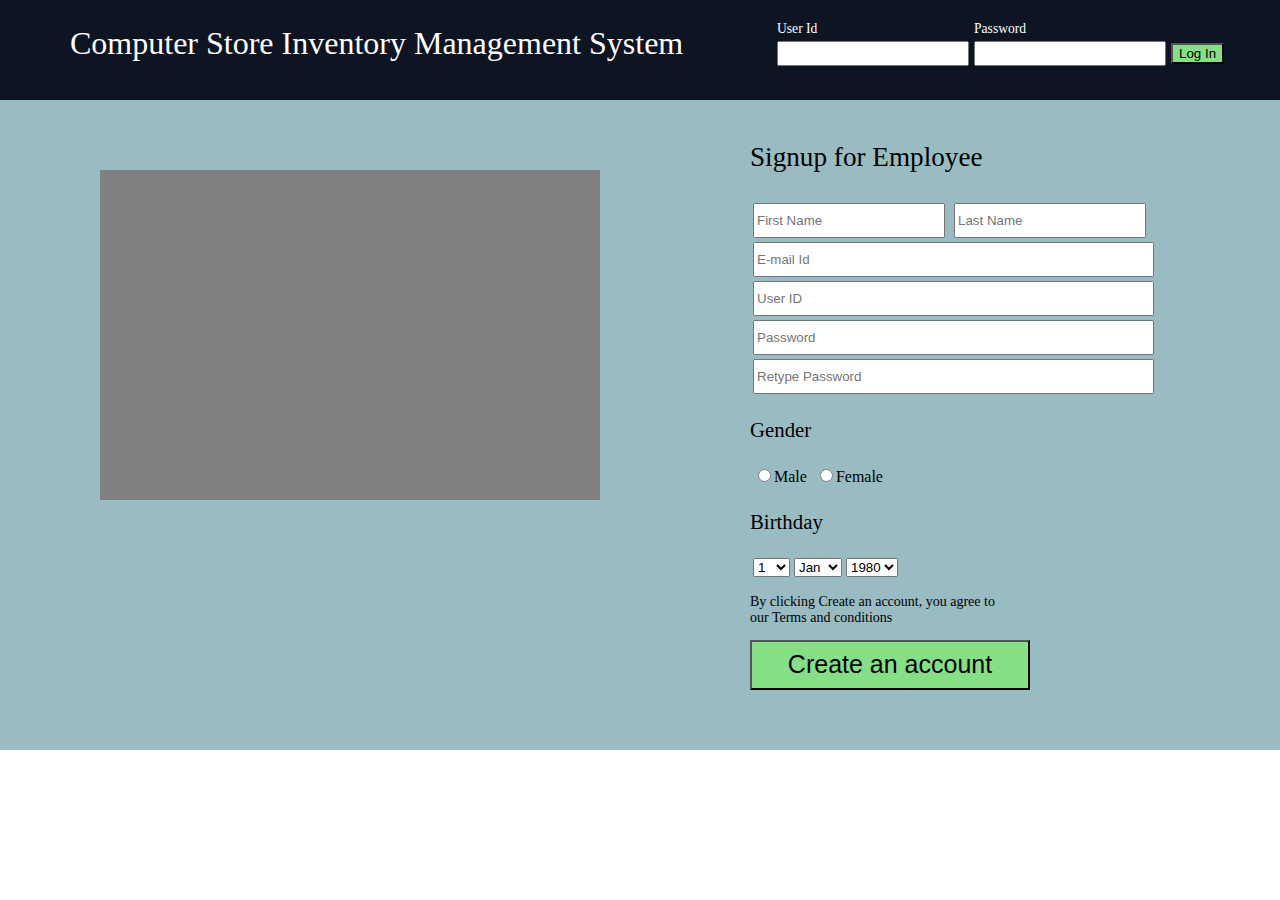
==== index.html @ bea88d43 "Add files via upload" ====
<html>
	<head>
        <title> Login </title>
		<script Language="JavaScript">

      function login() {
          
          var uname = document.forms["F1"]["uname"].value;
          var pname = document.forms["F1"]["pname"].value;

          var f = 0;
          var err = "";
          if (uname == "" || pname == "") {
              f = 1;
              err = err + "Enter Login Details";
          }
          if (f == 1) {
              alert(err);
          }
          else {
              /*document.F1.action = "processLogin.asp?uname=" + uname + "&pname=" + pname;
              document.F1.submit();*/
              var xhttp = new XMLHttpRequest();
              var op = "";
              xhttp.onreadystatechange = function () {
                  if (this.readyState == 4 && this.status == 200) {
                      op = this.responseText;
                      if (op != "1") {
                          document.F1.method = "POST";
                          document.F1.action = "Home.asp";
                          document.F1.submit();
                      }
                      else if (op == "1") {
                          alert("Login details incorrect");
                      }
                  }
              };
              xhttp.open("POST", "processLogin.asp?uname=" + uname + "&pname=" + pname, false);
              xhttp.send();
          }
      }

      function validate() {
          var fname = document.forms["F2"]["fname"].value;
          var lname = document.forms["F2"]["lname"].value;
          var userid = document.forms["F2"]["userid"].value;
          var rpassword = document.forms["F2"]["rpassword"].value;
          var newpassword = document.forms["F2"]["newpassword"].value;
          var day = document.forms["F2"]["day"].value;
          var month = document.forms["F2"]["month"].value;
          var year = document.forms["F2"]["year"].value;
          var sex = document.forms["F2"]["sex"].value;
          var email = document.forms["F2"]["email"].value;
          var err = "";
          var f = 0;


          if (fname == "" || lname == "" || userid == "" || rpassword == "" || newpassword == "" || day == "day" || month == "month" || year == "year" || email == "") {
              f = 1;
              err = err + "Please fill all the above fields";
          }
          else {
              if (newpassword.length < 8) {
                  f = 1;
                  err = err + " Length of password should be more than 8 letters,";
              }
              if (!(/[A-Z]+/.test(newpassword))) {
                  f = 1;
                  err = err + " Password should contain uppercase  letter";
              }
              if (!(/[a-z]+/.test(newpassword))) {
                  f = 1;
                  err = err + " Password should contain lowercase  letter";
              }
              if (!(newpassword == rpassword)) {
                  f = 1;
                  err = err + " Password doesnot match";
              }
              if (!(/^\w+([\.-]?\w+)*@\w+([\.-]?\w+)*(\.\w{2,3})+$/.test(email))) {
                  f = 1;
                  err = err + " Email id is not valid";
              }
          }
          if (f == 1) {
              alert(err);
              uname.value = "";
              pname.value = "";
              return false;
          }
          else {
              document.F2.method = "post";
              document.F2.action = "processSignup.asp?opr=signup&fname=" + fname + "&lname=" + lname + "&userid=" + userid + "&newpassword=" + newpassword + "&day=" + day + "&month=" + month + "&year=" + year + "&sex=" + sex + "&email=" + email;
              document.F2.submit();
          }
      }
		</script>
		
        <link rel = "stylesheet" type ="text/css" media = "screen and (max-device-width: 1600px)" href="indexpage.css">
			
	</head>
	<body >
		
			<div id="wrapper">
				<div id="head">
					<div id = "title" style="font-size:200%;">
						Computer Store Inventory Management System
					</div>
					<div id = "logindiv">
						<form method ="post" name ="F1" >
							<table >
								<tr>
									<td style = "font-size:85%;color:#FFFFFF;"> User Id </td><td></td><td></td> <td style = "color:#FFFFFF;font-size:85%;">Password</td>
								</tr>
								<tr>
									<td><input type = "text" name ="uname" class ="textfield"></td><td></td><td></td><td><input type = "password" name ="pname" class ="textfield"> </td> <td></td><td></td><td><input type = "button" value ="Log In" style="background-color:#85e085;" onclick="login()"></td>
								</tr>
                                
							</table>
                            
						</form>
					</div>
				</div>
                <div id = "info" style="background-image: url('images/computer-technology-887177.jpg')">
                    
                </div>
				<div id = signupdiv>
					<p style="font-size:170%;">Signup for Employee</p>
					<form name = "F2" >
						
						<table>
							<tr>
								<td><input type = "text" name ="fname" class ="textfield1" placeholder = "First Name"></td>
								<td></td>
								<td></td>
								<td></td>
								<td ><input type = "text" name ="lname" class ="textfield1" placeholder = "Last Name"></td>
							</tr>
							<tr>
								<td colspan= 5><input type = "email" class ="textfield1" name="email" placeholder="E-mail Id" required></td>
							</tr>
							<tr>
								<td colspan = 5><input type = "text" name = "userid" class = "textfield1" placeholder = "User ID"></td>
							
							</tr>
							<tr>
								<td colspan = 5><input type = "password" name = "newpassword" class = "textfield1" placeholder = "Password"></td>
							
							</tr>
							<tr>
								<td colspan = 5><input type = "password" name = "rpassword" class = "textfield1" placeholder = "Retype Password"></td>
							
							</tr>
						</table>
                        <p style="font-size:130%">Gender</p>

						<table>
						<tr><td><input type ="radio" name = "sex" value = "m">Male</input></td><td></td><td><input type ="radio" name = "sex" value = "f">Female</input></td>
						</tr>
						</table>

                        
                        <p style="font-size:130%">Birthday</p>
						<table >
							<tr>
								<td>
									<select name="day">
										<option value="1">1</option><option value="2">2</option><option value="3">3</option ><option value="4">4</option><option value="5">5</option><option value="6">6</option><option value="7">7</option><option value="8">8</option><option value="9">9</option><option value="10">10</option><option value="11">11</option><option value="12">12</option><option value="13">13</option><option value="14">14</option><option value="15">15</option><option value="16">16</option><option value="17">17</option><option value="18">18</option><option value="19">19</option><option value="20">20</option><option value="21">21</option><option value="22">22</option><option value="23">23</option><option value="24">24</option><option value="25">25</option><option value="26">26</option><option value="27">27</option><option value="28">28</option><option value="29">29</option><option value="30">30</option><option value="31">31</option>
									</select>
								</td>
								<td>
									<select name="month">
										<option value="01">Jan</option><option value="02">Feb</option><option value="03">Mar</option><option value="04">Apr</option><option value="05">May</option><option value="06">Jun</option><option value="07">Jul</option><option value="08">Aug</option><option value="09">Sep</option><option value="10">Oct</option><option value="11">Nov</option><option value="12">Dec</option>
									</select>
								</td>
								<td>
									<select name = "year">
                                        <option>1980</option><option>1981</option><option>1982</option><option>1983</option><option>1984</option>
                                        <option>1985</option><option>1986</option><option>1987</option><option>1988</option><option>1989</option>
                                        <option>1990</option><option>1991</option><option>1992</option><option>1993</option><option>1994</option>
										<option>1995</option><option>1996</option><option>1997</option><option>1998</option><option>1999</option><option>2000</option>
									</select>
								</td>
							</tr>
						</table>
						<p style="font-size:14px;">By clicking Create an account, you agree to<br/>our Terms and conditions</p>
						
						<input type = "button" value = "Create an account" style = "font-size:25px;width:50%;height:10%;background-color:#85e085;" onclick="validate()">
						
					</form>
				</div>
			</div>
		
	</body>
</html>
---- indexpage.css ----
body {
}
            #wrapper {
                position: absolute;
                width: 1400px;
                height: 750px;
                top: 0%;
                left: 0%;
                background: url("images/main-bg.jpg");
                background-color: #98bcc1;
            }
            #head {
                overflow: hidden;
                position: relative;
                background-color: #0d1522;
                height: 100px;
                width: 1400px;
                top: 0%;
                left: 0%;
            }
            #info
            {
                position: absolute;
                width:500px;
                height: 330px;
                top: 170px;
                left: 100px;
                background-color: #808080;
            }
			#logindiv
			{
				position:absolute;
				
				height:120px;
				width:500px;
				right:9%;
				top:18%;
			}
			#title
			{
				position:absolute;
				top: 25%;
				left: 5%;
				color:#FFFFFF;
			}
			#signupdiv
			{
				position:relative;
				height:500px;
				width:40%;
				
			    top: 2%;
				left:750px;
			}
			.textfield
			{
				width:104%;
				height:25px;
			    
			}
			.textfield1
			{
				width:104%;
				height:35px;
                
			}
            a:link,a:visited
            {
                color: #fff;
            }
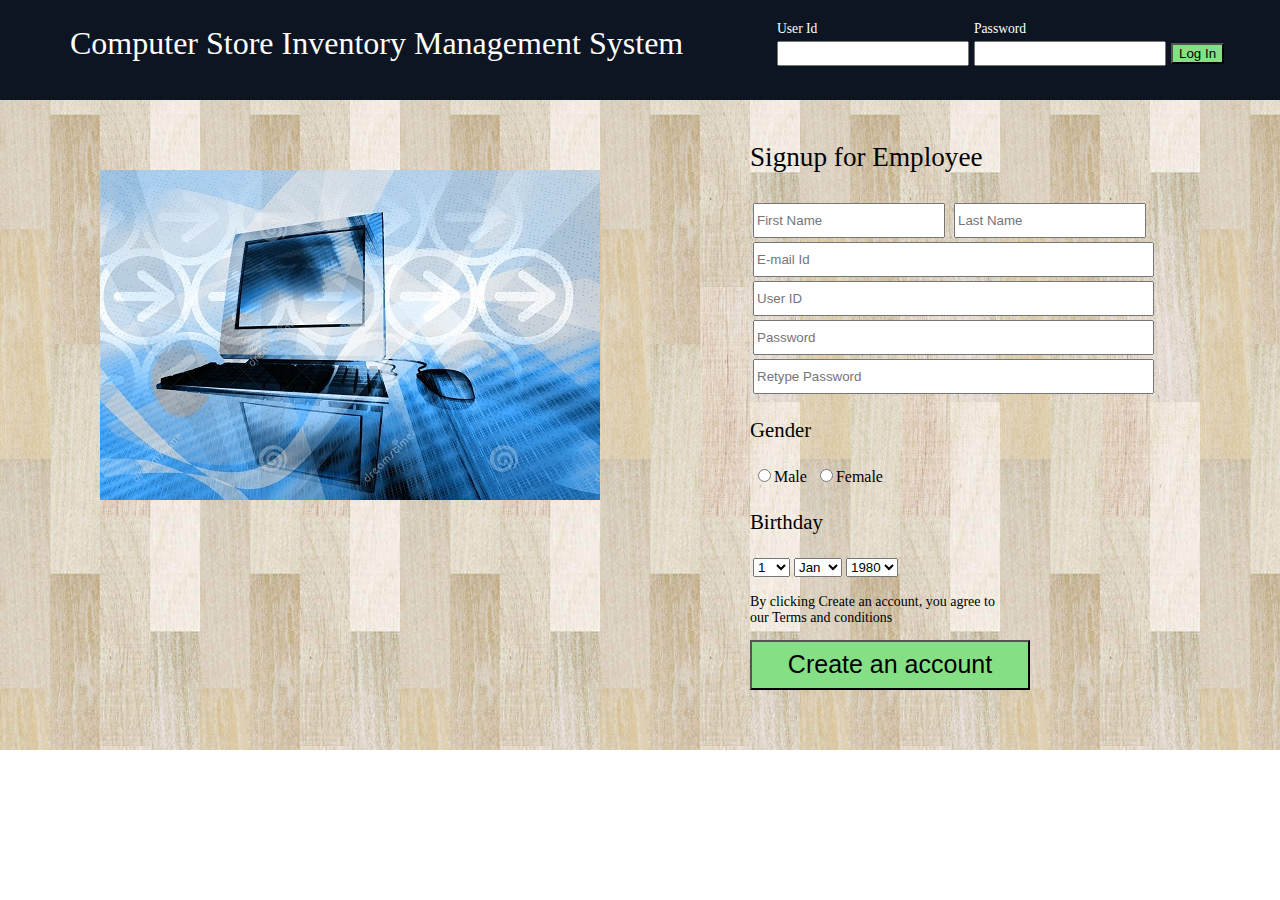
==== commit 453b7fb8: "Update index.html" ====
--- a/index.html
+++ b/index.html
@@ -1,6 +1,6 @@
-<html>
-	<head>
-        <title> Login </title>
+<html>
+	<head>
+        <title> Login </title>
 		<script Language="JavaScript">
 
       function login() {
@@ -52,7 +52,7 @@
           var sex = document.forms["F2"]["sex"].value;
           var email = document.forms["F2"]["email"].value;
           var err = "";
-          var f = 0;
+          
 
 
           if (fname == "" || lname == "" || userid == "" || rpassword == "" || newpassword == "" || day == "day" || month == "month" || year == "year" || email == "") {
@@ -93,102 +93,102 @@
               document.F2.submit();
           }
       }
-		</script>
-		
-        <link rel = "stylesheet" type ="text/css" media = "screen and (max-device-width: 1600px)" href="indexpage.css">
-			
-	</head>
-	<body >
-		
-			<div id="wrapper">
-				<div id="head">
-					<div id = "title" style="font-size:200%;">
-						Computer Store Inventory Management System
-					</div>
-					<div id = "logindiv">
-						<form method ="post" name ="F1" >
-							<table >
-								<tr>
-									<td style = "font-size:85%;color:#FFFFFF;"> User Id </td><td></td><td></td> <td style = "color:#FFFFFF;font-size:85%;">Password</td>
-								</tr>
-								<tr>
-									<td><input type = "text" name ="uname" class ="textfield"></td><td></td><td></td><td><input type = "password" name ="pname" class ="textfield"> </td> <td></td><td></td><td><input type = "button" value ="Log In" style="background-color:#85e085;" onclick="login()"></td>
-								</tr>
-                                
-							</table>
-                            
-						</form>
-					</div>
-				</div>
-                <div id = "info" style="background-image: url('images/computer-technology-887177.jpg')">
-                    
-                </div>
-				<div id = signupdiv>
-					<p style="font-size:170%;">Signup for Employee</p>
-					<form name = "F2" >
-						
-						<table>
-							<tr>
-								<td><input type = "text" name ="fname" class ="textfield1" placeholder = "First Name"></td>
-								<td></td>
-								<td></td>
-								<td></td>
-								<td ><input type = "text" name ="lname" class ="textfield1" placeholder = "Last Name"></td>
-							</tr>
-							<tr>
-								<td colspan= 5><input type = "email" class ="textfield1" name="email" placeholder="E-mail Id" required></td>
-							</tr>
-							<tr>
-								<td colspan = 5><input type = "text" name = "userid" class = "textfield1" placeholder = "User ID"></td>
-							
-							</tr>
-							<tr>
-								<td colspan = 5><input type = "password" name = "newpassword" class = "textfield1" placeholder = "Password"></td>
-							
-							</tr>
-							<tr>
-								<td colspan = 5><input type = "password" name = "rpassword" class = "textfield1" placeholder = "Retype Password"></td>
-							
-							</tr>
-						</table>
-                        <p style="font-size:130%">Gender</p>
-
-						<table>
-						<tr><td><input type ="radio" name = "sex" value = "m">Male</input></td><td></td><td><input type ="radio" name = "sex" value = "f">Female</input></td>
-						</tr>
-						</table>
-
-                        
-                        <p style="font-size:130%">Birthday</p>
-						<table >
-							<tr>
-								<td>
-									<select name="day">
-										<option value="1">1</option><option value="2">2</option><option value="3">3</option ><option value="4">4</option><option value="5">5</option><option value="6">6</option><option value="7">7</option><option value="8">8</option><option value="9">9</option><option value="10">10</option><option value="11">11</option><option value="12">12</option><option value="13">13</option><option value="14">14</option><option value="15">15</option><option value="16">16</option><option value="17">17</option><option value="18">18</option><option value="19">19</option><option value="20">20</option><option value="21">21</option><option value="22">22</option><option value="23">23</option><option value="24">24</option><option value="25">25</option><option value="26">26</option><option value="27">27</option><option value="28">28</option><option value="29">29</option><option value="30">30</option><option value="31">31</option>
-									</select>
-								</td>
-								<td>
-									<select name="month">
-										<option value="01">Jan</option><option value="02">Feb</option><option value="03">Mar</option><option value="04">Apr</option><option value="05">May</option><option value="06">Jun</option><option value="07">Jul</option><option value="08">Aug</option><option value="09">Sep</option><option value="10">Oct</option><option value="11">Nov</option><option value="12">Dec</option>
-									</select>
-								</td>
-								<td>
-									<select name = "year">
-                                        <option>1980</option><option>1981</option><option>1982</option><option>1983</option><option>1984</option>
-                                        <option>1985</option><option>1986</option><option>1987</option><option>1988</option><option>1989</option>
-                                        <option>1990</option><option>1991</option><option>1992</option><option>1993</option><option>1994</option>
-										<option>1995</option><option>1996</option><option>1997</option><option>1998</option><option>1999</option><option>2000</option>
-									</select>
-								</td>
-							</tr>
-						</table>
-						<p style="font-size:14px;">By clicking Create an account, you agree to<br/>our Terms and conditions</p>
-						
-						<input type = "button" value = "Create an account" style = "font-size:25px;width:50%;height:10%;background-color:#85e085;" onclick="validate()">
-						
-					</form>
-				</div>
-			</div>
-		
-	</body>
-</html>+		</script>
+		
+        <link rel = "stylesheet" type ="text/css" media = "screen and (max-device-width: 1600px)" href="indexpage.css">
+			
+	</head>
+	<body >
+		
+			<div id="wrapper">
+				<div id="head">
+					<div id = "title" style="font-size:200%;">
+						Computer Store Inventory Management System
+					</div>
+					<div id = "logindiv">
+						<form method ="post" name ="F1" >
+							<table >
+								<tr>
+									<td style = "font-size:85%;color:#FFFFFF;"> User Id </td><td></td><td></td> <td style = "color:#FFFFFF;font-size:85%;">Password</td>
+								</tr>
+								<tr>
+									<td><input type = "text" name ="uname" class ="textfield"></td><td></td><td></td><td><input type = "password" name ="pname" class ="textfield"> </td> <td></td><td></td><td><input type = "button" value ="Log In" style="background-color:#85e085;" onclick="login()"></td>
+								</tr>
+                                
+							</table>
+                            
+						</form>
+					</div>
+				</div>
+                <div id = "info" style="background-image: url('images/computer-technology-887177.jpg')">
+                    
+                </div>
+				<div id = signupdiv>
+					<p style="font-size:170%;">Signup for Employee</p>
+					<form name = "F2" >
+						
+						<table>
+							<tr>
+								<td><input type = "text" name ="fname" class ="textfield1" placeholder = "First Name"></td>
+								<td></td>
+								<td></td>
+								<td></td>
+								<td ><input type = "text" name ="lname" class ="textfield1" placeholder = "Last Name"></td>
+							</tr>
+							<tr>
+								<td colspan= 5><input type = "email" class ="textfield1" name="email" placeholder="E-mail Id" required></td>
+							</tr>
+							<tr>
+								<td colspan = 5><input type = "text" name = "userid" class = "textfield1" placeholder = "User ID"></td>
+							
+							</tr>
+							<tr>
+								<td colspan = 5><input type = "password" name = "newpassword" class = "textfield1" placeholder = "Password"></td>
+							
+							</tr>
+							<tr>
+								<td colspan = 5><input type = "password" name = "rpassword" class = "textfield1" placeholder = "Retype Password"></td>
+							
+							</tr>
+						</table>
+                        <p style="font-size:130%">Gender</p>
+
+						<table>
+						<tr><td><input type ="radio" name = "sex" value = "m">Male</input></td><td></td><td><input type ="radio" name = "sex" value = "f">Female</input></td>
+						</tr>
+						</table>
+
+                        
+                        <p style="font-size:130%">Birthday</p>
+						<table >
+							<tr>
+								<td>
+									<select name="day">
+										<option value="1">1</option><option value="2">2</option><option value="3">3</option ><option value="4">4</option><option value="5">5</option><option value="6">6</option><option value="7">7</option><option value="8">8</option><option value="9">9</option><option value="10">10</option><option value="11">11</option><option value="12">12</option><option value="13">13</option><option value="14">14</option><option value="15">15</option><option value="16">16</option><option value="17">17</option><option value="18">18</option><option value="19">19</option><option value="20">20</option><option value="21">21</option><option value="22">22</option><option value="23">23</option><option value="24">24</option><option value="25">25</option><option value="26">26</option><option value="27">27</option><option value="28">28</option><option value="29">29</option><option value="30">30</option><option value="31">31</option>
+									</select>
+								</td>
+								<td>
+									<select name="month">
+										<option value="01">Jan</option><option value="02">Feb</option><option value="03">Mar</option><option value="04">Apr</option><option value="05">May</option><option value="06">Jun</option><option value="07">Jul</option><option value="08">Aug</option><option value="09">Sep</option><option value="10">Oct</option><option value="11">Nov</option><option value="12">Dec</option>
+									</select>
+								</td>
+								<td>
+									<select name = "year">
+                                        <option>1980</option><option>1981</option><option>1982</option><option>1983</option><option>1984</option>
+                                        <option>1985</option><option>1986</option><option>1987</option><option>1988</option><option>1989</option>
+                                        <option>1990</option><option>1991</option><option>1992</option><option>1993</option><option>1994</option>
+										<option>1995</option><option>1996</option><option>1997</option><option>1998</option><option>1999</option><option>2000</option>
+									</select>
+								</td>
+							</tr>
+						</table>
+						<p style="font-size:14px;">By clicking Create an account, you agree to<br/>our Terms and conditions</p>
+						
+						<input type = "button" value = "Create an account" style = "font-size:25px;width:50%;height:10%;background-color:#85e085;" onclick="validate()">
+						
+					</form>
+				</div>
+			</div>
+		
+	</body>
+</html>
